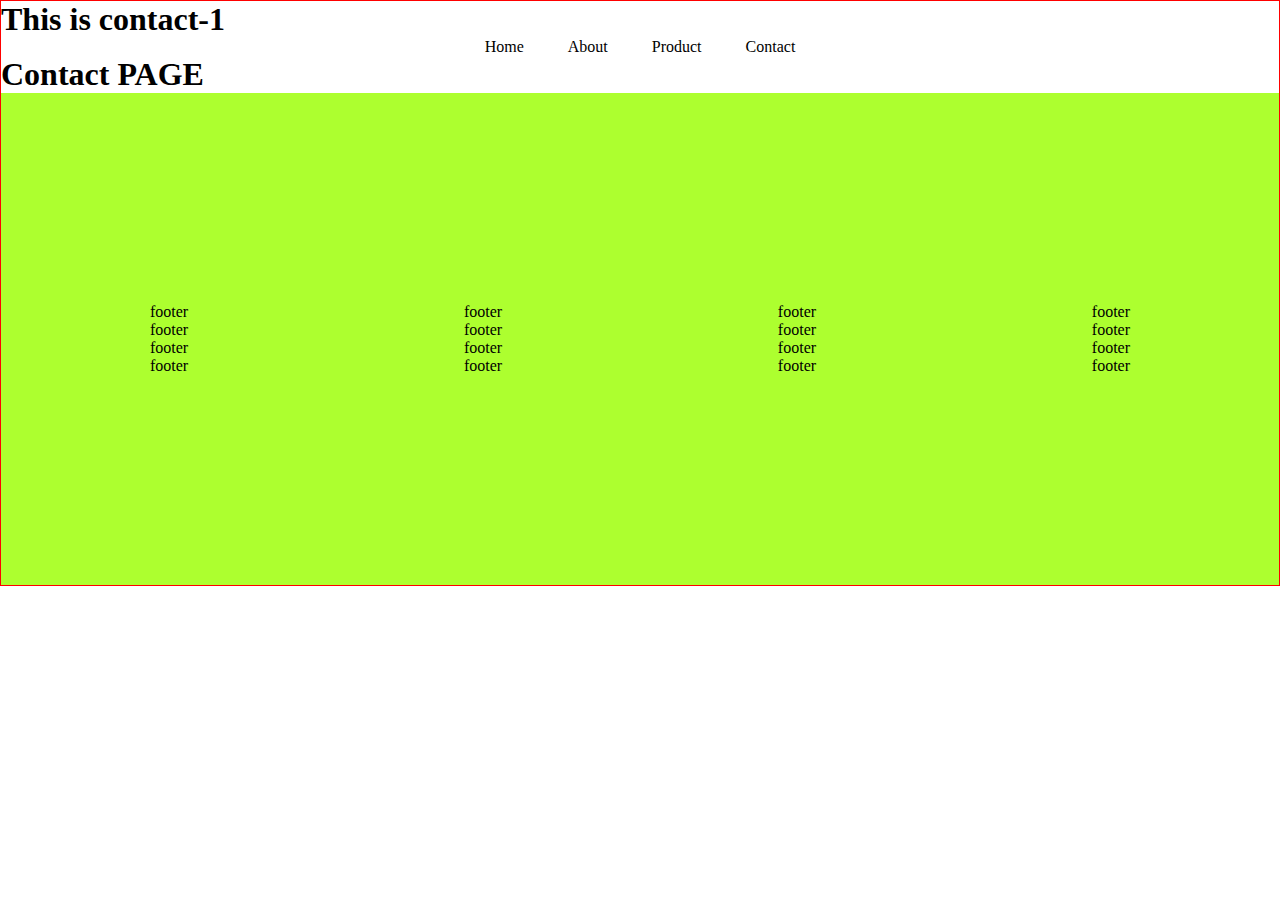
==== contact.html @ 597b1d0a "first commit" ====
<!DOCTYPE html>
<html lang="en">
<head>
    <meta charset="UTF-8">
    <meta name="viewport" content="width=device-width, initial-scale=1.0">
    <title>Document</title>
    <link rel="stylesheet" href="style.css">
</head>
<body>
    <section id="container">


        <header>
            <h1>This is contact-1</h1>
            <section id="header">
                   <div>
                    <img src="https://organicindia.com/cdn/shop/files/logo_120x80_e4eac21f-db47-4eab-8bac-8e0befb2e235.png?v=1666268578" alt="">
                   </div>
                   <div id="navigation">
                    <nav>
                        <a href="index.html">Home</a>
                        <a href="about.html">About</a>
                        <a href="product.html">Product</a>
                        <a href="contact.html">Contact</a>
                    </nav>
                   </div>
                   <div>
                    <i class="fas fa-search"></i>
                    <i class="far fa-heart"></i>                     
                  </div>
            </section>
        </header>
            

        <main>
            <h1>Contact PAGE</h1>
        </main>

        <footer>
            <section id="footer">
                <div>
                    <ul type="none">
                        <li>footer</li>
                        <li>footer</li>
                        <li>footer</li>
                        <li>footer</li>
                    </ul>
                </div>
                <div>
                    <ul type="none">
                        <li>footer</li>
                        <li>footer</li>
                        <li>footer</li>
                        <li>footer</li>
                    </ul>
                </div>
                <div>
                    <ul type="none">
                        <li>footer</li>
                        <li>footer</li>
                        <li>footer</li>
                        <li>footer</li>
                    </ul>
                </div>
                <div>
                    <ul type="none">
                        <li>footer</li>
                        <li>footer</li>
                        <li>footer</li>
                        <li>footer</li>
                    </ul>
                </div>
            </section>

        </footer>
    </section>
</body>
</html>
---- style.css ----
*{
    margin: 0;
    padding: 0;
    box-sizing: border-box;
}

#container{
    width: 100%;
    border: 1px solid red;
}

#navigation{
    display: none;
}
#header{
    display: flex;
    flex-wrap: wrap;
    justify-content: space-between;
    align-items: center;
}
#herosection{
    width: 100%;
}
#herosection div img{
    width: 100%;
}
#product,#winter,#healthy,#footer{
    display: flex;
    flex-wrap: wrap;
    justify-content: center;
    align-items: center;
}
.product-items{
    width: 100%;
    margin: 10px;
    text-align: center;
}
.product-items img{
    width: 100%;
}
#winter-item{
    width: 100%;
    text-align: center;
}
.winter-items{
    width: 100%;
    margin: 10px;
    text-align: center;
}
.winter-items img{
    width: 100%;
 
}
.healthy-item{
    width: 100%;
    margin: 10px;

}
.healthy-item img{
    width: 100%;
}
#footer div{
    width: 100%;
    text-align: center;
    margin: 10px;
}

@media only screen and (min-width:768px)
{
    .product-items{
        width: 30%;
    } 
    .winter-items{
        width: 30%;
    }  
    .healthy-item{
        width: 46%;
    
    }
    #footer div{
        width: 46%;
    }
}

@media only screen and (min-width:1200px)
{
    #navigation{
        display: block;
    }
    #navigation nav a{
        color: black;
        text-decoration: none;
        margin: 0px 20px;
    }
    .winter-items{
        width: 23%;
    }
    #footer div{
        width: 23%;
    }
    #footer{
        padding: 200px 0px;
        background-color: greenyellow;
    }
}
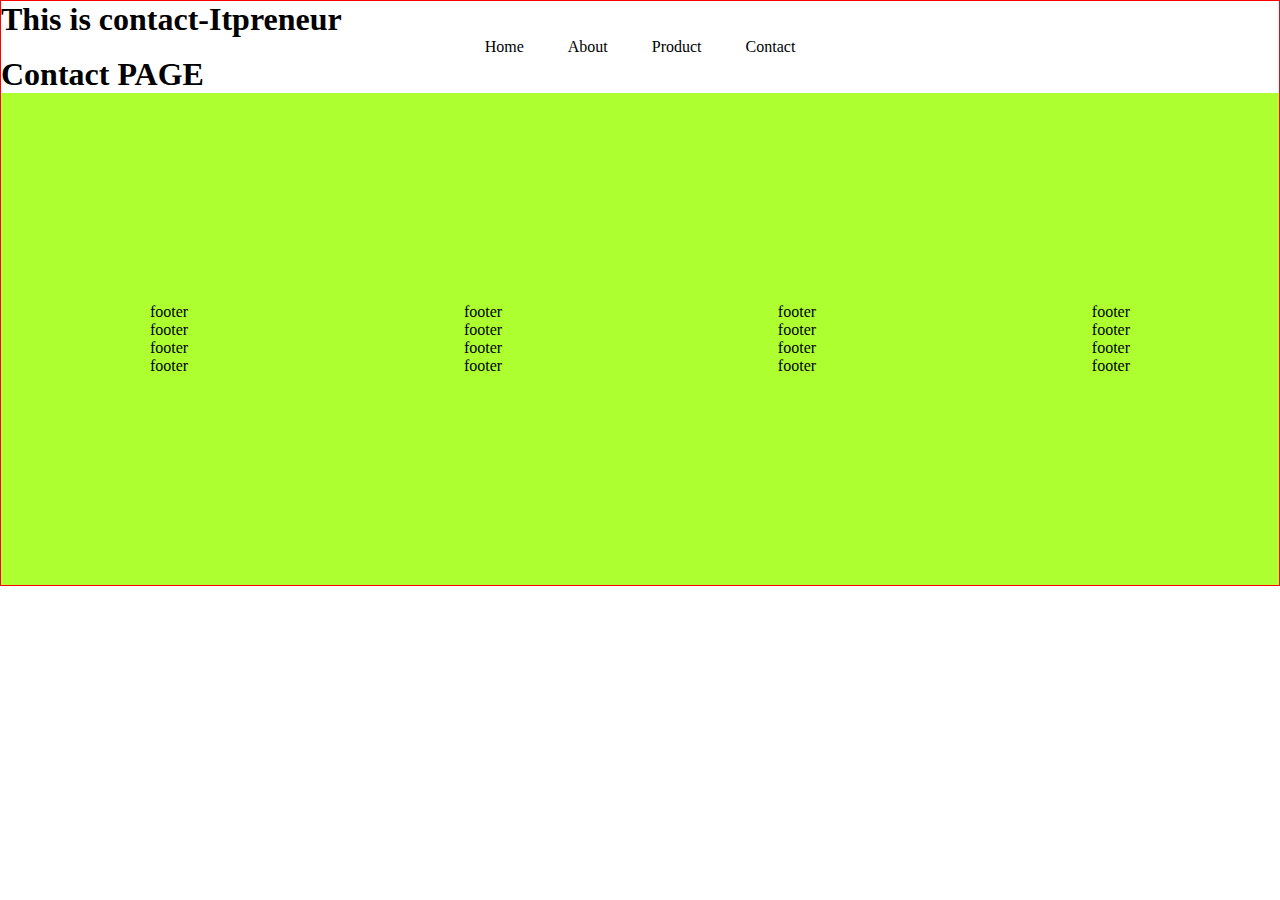
==== commit 6e35cb2b: "Update contact.html" ====
--- a/contact.html
+++ b/contact.html
@@ -11,7 +11,7 @@
 
 
         <header>
-            <h1>This is contact-1</h1>
+            <h1>This is contact-Itpreneur</h1>
             <section id="header">
                    <div>
                     <img src="https://organicindia.com/cdn/shop/files/logo_120x80_e4eac21f-db47-4eab-8bac-8e0befb2e235.png?v=1666268578" alt="">
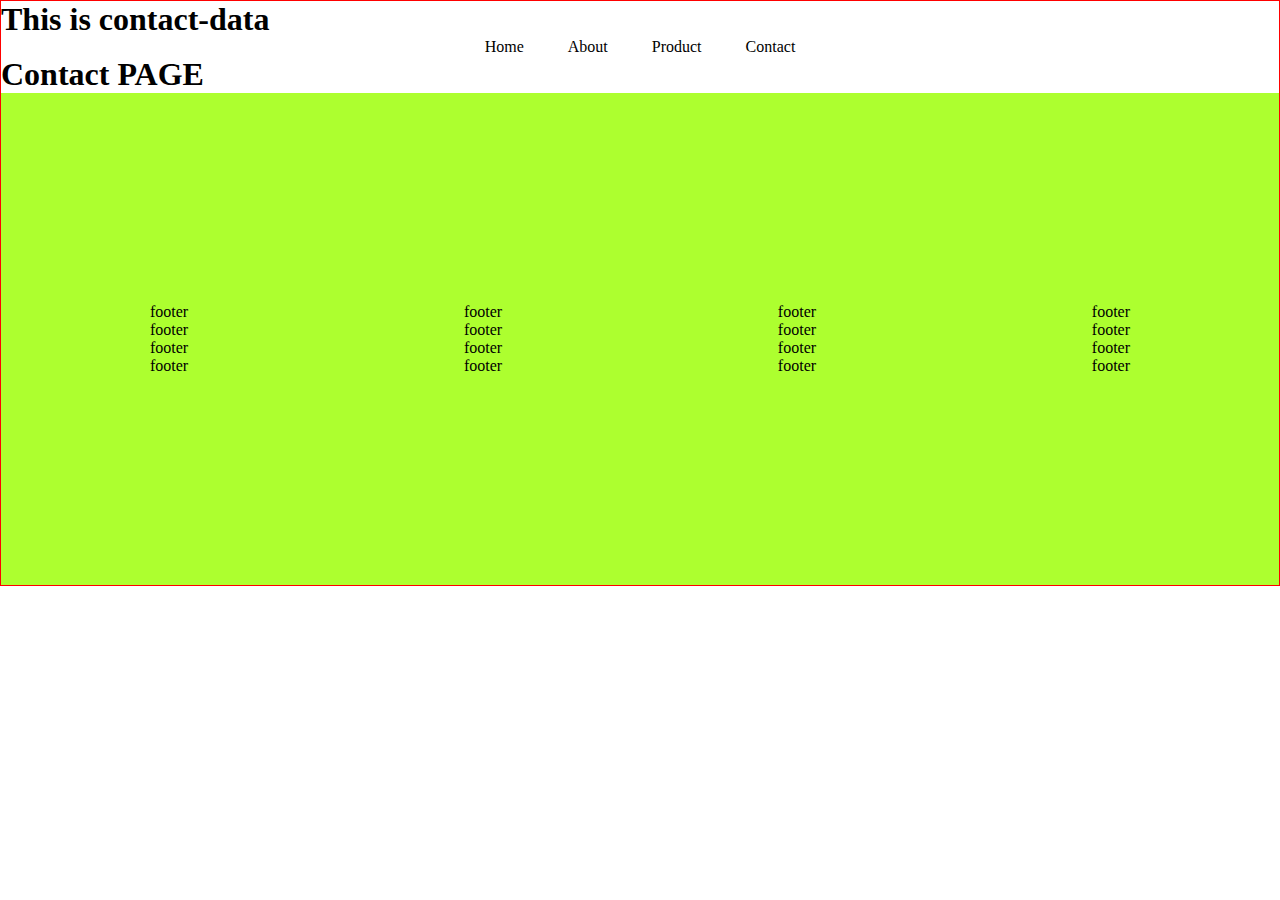
==== commit 8ecb4c07: "contact Updated with data" ====
--- a/contact.html
+++ b/contact.html
@@ -11,7 +11,7 @@
 
 
         <header>
-            <h1>This is contact-Itpreneur</h1>
+            <h1>This is contact-data</h1>
             <section id="header">
                    <div>
                     <img src="https://organicindia.com/cdn/shop/files/logo_120x80_e4eac21f-db47-4eab-8bac-8e0befb2e235.png?v=1666268578" alt="">
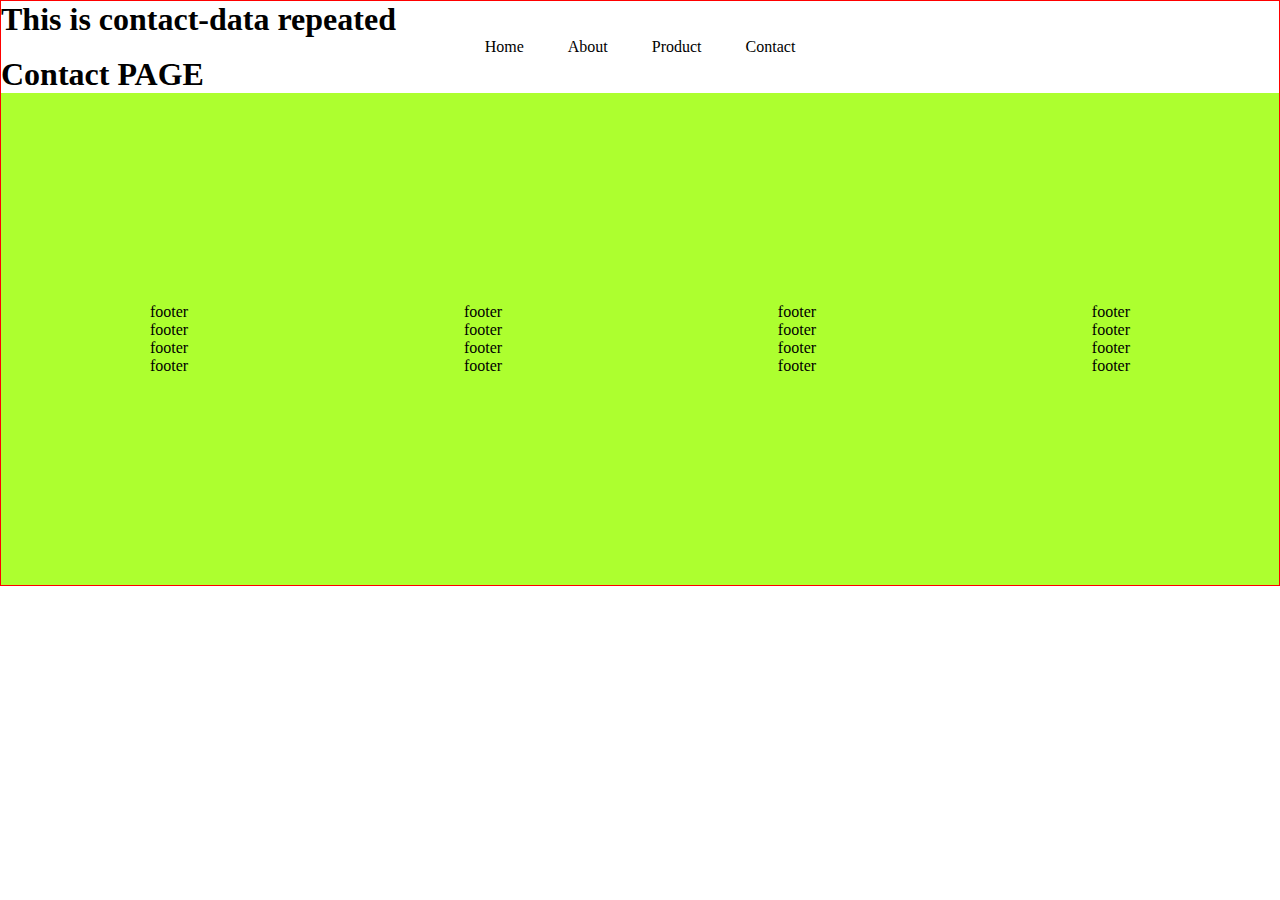
==== commit f90a01f7: "contact Updated with data repeated" ====
--- a/contact.html
+++ b/contact.html
@@ -11,7 +11,7 @@
 
 
         <header>
-            <h1>This is contact-data</h1>
+            <h1>This is contact-data repeated</h1>
             <section id="header">
                    <div>
                     <img src="https://organicindia.com/cdn/shop/files/logo_120x80_e4eac21f-db47-4eab-8bac-8e0befb2e235.png?v=1666268578" alt="">
